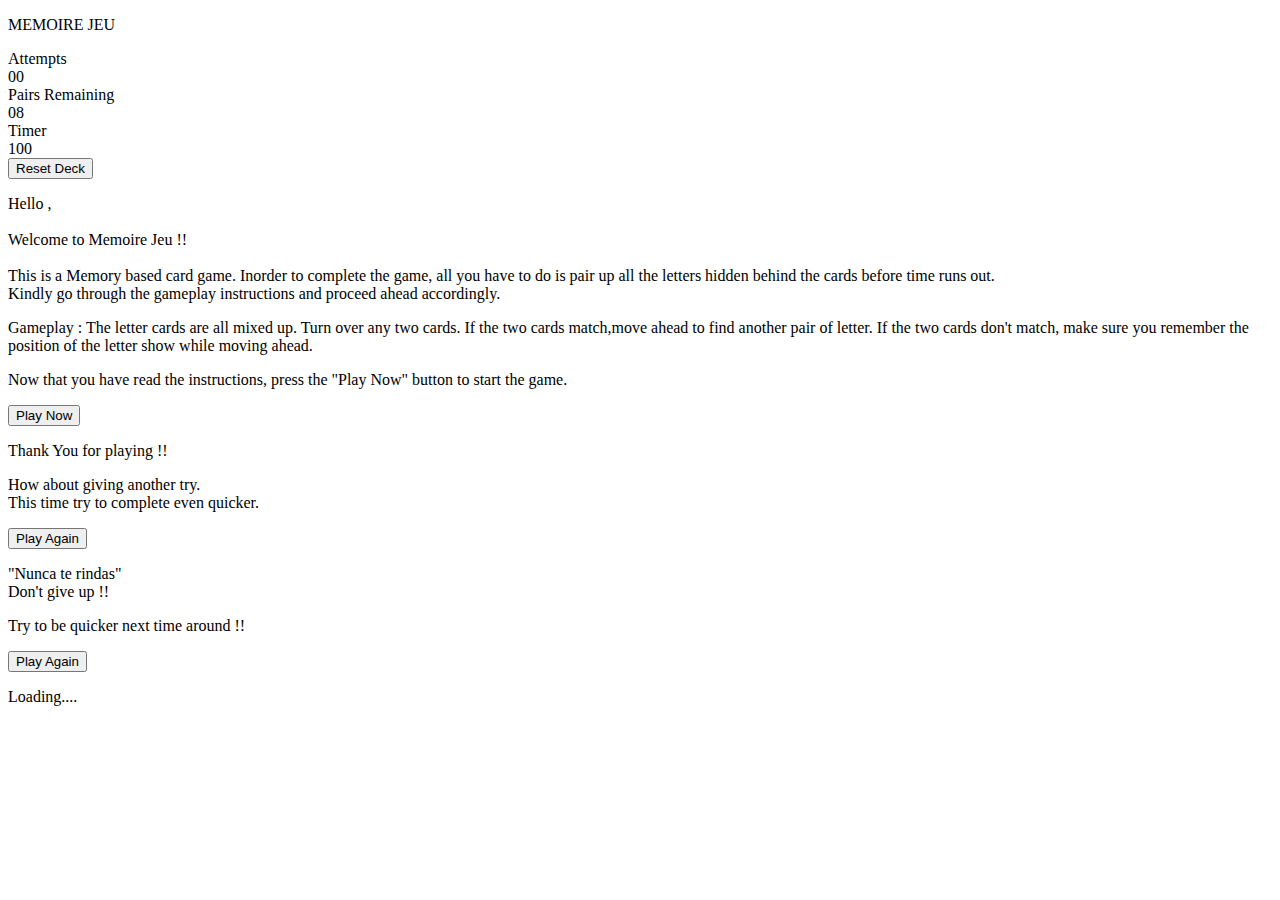
==== memoire-jeu/index.html @ f216fa7b "Add files via upload" ====
<!doctype html>
<html>

<head>

	<title> Memoire Jeu </title>

	<link rel="shortcut icon" type="image/png" href="./../Assignment3/images/icon.png">
	<link rel="stylesheet" type="text/css" href="./../Assignment3/css/decor.css">

</head>

<body>
	<div id="gamename">

	</div>


	<div id="container">

		<div id="game_title">
				<p> MEMOIRE JEU </p>
		</div>

		<div id="scoreboard">

			<div id="attempts">
				Attempts <br/> <span id="att"> 00 </span> 
			</div>

			<div id="remaining">

				Pairs Remaining <br/> <span id="rem"> 08 </span>

			</div>

			<div id="timer">

				Timer <br/>
				<span id="sec"> 100</span>


			</div>

			

		</div>

		<div id="game">

			

		</div>

		<input type="button" id="reset" value="Reset Deck">
		

	</div>

	<div id="info" >

			<p> Hello <span class="player_name"> </span>, <br/><br/>Welcome to Memoire Jeu !! <br/><br/> This is a Memory based card game. Inorder to complete the game, all you have to do is pair up all the letters hidden behind the cards before time runs out.<br/> Kindly go through the gameplay instructions and proceed ahead accordingly. </p> 


			<p>

			Gameplay : The letter cards are all mixed up. Turn over any two cards. If the two cards match,move ahead to find another pair of letter. If the two cards don't match, make sure you remember the position of the letter show while moving ahead. </p>

			<p> Now that you have read the instructions, press the "Play Now" button to start the game. </p>

			<div id="button">
			<input type="button" value="Play Now" id="play">
			</div>
	

	</div>

	<div id="complete">

	<p> Thank You for playing <span class="player_name"> </span> !! </p>

	<p> How about giving another try.<br/> This time try to complete even quicker. </p>

	<input type="button" value="Play Again" class="play_again">

	</div>

	<div id="game_over">

	<p> "Nunca te rindas" <br/>

	Don't give up !! </p>

	<p> Try to be quicker next time around !! </p>

	<input type="button" class="play_again" value="Play Again">
	</div>

	<div class="loading">

			<div id="loading_content">

			<p> Loading....  <br/>

			<p id="loader">

			</p> </p>

			</div>

	</div>



	

	<script type="text/javascript" src="javascript/jquery.js"></script> 
	<script type="text/javascript" src="javascript/game.js"></script>

</body>

</html>
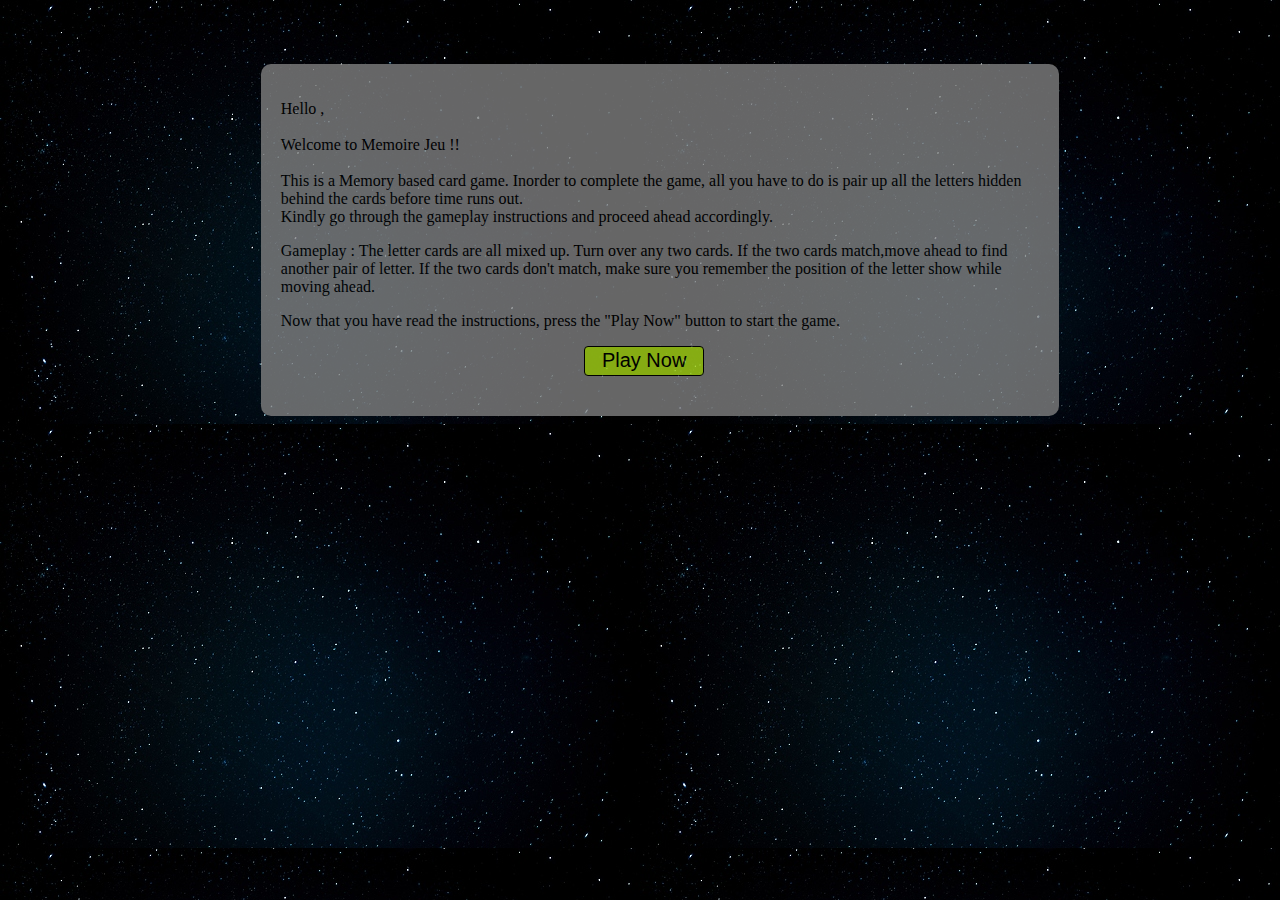
==== commit c2e111f0: "Add files via upload" ====
--- a/memoire-jeu/index.html
+++ b/memoire-jeu/index.html
@@ -5,8 +5,8 @@
 
 	<title> Memoire Jeu </title>
 
-	<link rel="shortcut icon" type="image/png" href="./../Assignment3/images/icon.png">
-	<link rel="stylesheet" type="text/css" href="./../Assignment3/css/decor.css">
+	<link rel="shortcut icon" type="image/png" href="images/icon.png">
+	<link rel="stylesheet" type="text/css" href="css/decor.css">
 
 </head>
 
--- a/memoire-jeu/css/decor.css
+++ b/memoire-jeu/css/decor.css
@@ -0,0 +1,245 @@
+body{
+	height:auto;
+	background-image: url(./../images/stars1.jpg);
+	position: relative;
+	font-family:"Comic Sans MS";
+	
+}
+
+@font-face{
+	font-family:"got";
+	src:url(./../fonts/Game_of_Thrones.ttf);
+}
+
+#container{
+	
+	width:40%;
+	margin-left:30%;
+	margin-top:4%;
+	height:auto;
+	top:5px;
+	border:1px solid black;
+	border-radius: 20px;
+	position:absolute; 
+	background-color: grey;
+	opacity:0.8;
+	display:none;
+	
+}
+
+#game_title{
+	font-family:got;
+	text-align: center;
+	font-size:20px;
+	border-bottom: 1px solid black;
+}
+
+#scoreboard{
+	width:;
+	height:auto;
+	text-align: center;
+	font-size:1vw;
+	position: relative;
+	background-color: ;
+	border-bottom: 1px solid black;
+}
+
+#game{
+	width:100%;
+	text-align: center;
+}
+
+#attempts , #remaining , #timer{
+	position: absolute;
+	width:33.33%;
+	height:auto;
+}
+
+
+#remaining{
+	margin-left:33.33%;
+}
+
+#timer{
+	margin-left: 66.66%;
+	position: relative;
+	
+}
+
+table{
+	margin-bottom: 3px;
+	width:100%;	
+	border-spacing: 10px;
+}
+
+.card{
+	border:1px solid black;
+	border-radius: 10%;
+	height:70px;
+	width:25%;
+
+	perspective: 800px;	
+	-webkit-perspective: 800px;	
+	-moz-perspective: 800px;	
+
+	margin:2px;
+	transition: transform 1s;
+	transform-style: preserve-3d;
+	-webkit-transition: transform 1s;
+	-webkit-transform-style: preserve-3d;
+	-moz-transition: transform 1s;
+	-moz-transform-style: preserve-3d;
+
+
+	
+}
+
+.front,.back{
+	backface-visibility: hidden;
+	-webkit-backface-visibility: hidden;
+	-moz-backface-visibility: hidden;
+
+	transform:rotateX(0deg);
+	-webkit-transform:rotateX(0deg);
+	-moz-transform:rotateX(0deg);
+	
+	
+}
+
+.front{
+	background-image:url(./../images/night_king.jpg);
+	background-repeat: no-repeat;
+	background-size:101% 101%;
+}
+.back{
+	height:70px;
+	border:1px solid black;
+	border-radius:10%;
+	
+	transform:rotateY(180deg);
+	-webkit-transform:rotateY(180deg);
+	-moz-transform:rotateY(180deg);
+	
+	
+	padding-top: 10%;
+	text-align: center;
+	font-size: 50px;
+	background-color:grey;
+	opacity:.8;
+	font-family: got;
+
+}
+
+.flip{
+	transform:rotateY(180deg);
+	-webkit-transform:rotateY(180deg);
+	-moz-transform:rotateY(180deg);
+
+	
+}
+
+#info{
+	padding:20px;
+	width:60%;
+	margin-left:20%;
+	margin-top:4%;
+	top:5px;
+	height:auto;
+	background-color: grey;
+	position: absolute;
+	opacity: 0.8;
+	border-radius:10px;
+	display: none;
+	z-index:1;
+}
+
+
+#play, .play_again,#reset{
+	text-align: center;
+	width:120px;
+	height:30px;
+	margin-bottom:20px;
+	margin-left:40%;
+	border-radius:4px;
+	border:1px solid black ;
+	color:black;
+	font-size:20px;
+	background-color: rgb(168,216,24);
+	position: relative;
+	text-align: center;
+}
+
+.play_again{
+	margin-left:0px;
+}
+
+#complete, #game_over, .loading{
+	padding:20px;
+	padding-top:80px;
+	width:40%;
+	margin-left: 28.5%;
+	text-align:center;
+	margin-top: 3%;
+	height:370px;
+	background-color:grey;
+	position: absolute;
+	opacity:0.8;
+	border-radius: 10px;
+	z-index:1;
+	display:none;
+	
+}
+
+.reset{
+	transition: transform 250ms;
+	transform-style: preserve-3d;
+	transform:rotateY(360deg);
+	-webkit-transition: transform 250ms;
+	-webkit-transform-style: preserve-3d;
+	-webkit-transform:rotateY(360deg);
+	-moz-transition: transform 250ms;
+	-moz-transform-style: preserve-3d;
+	-moz-transform:rotateY(360deg);
+	
+}
+
+.loading{
+	padding-top: 140px;
+	display:block;
+}
+
+#loading_content{
+	
+	width:30%;
+	margin-left:35%;
+}
+
+#loader{
+	border:4px solid grey;
+	border-top: 4px solid blue;
+	border-radius: 50%;
+	margin-left: 30%;
+	width:40px;
+	height:40px;
+	
+	animation: spin 1s linear infinite;
+	-webkit-animation: spin 1s linear infinite;
+	-moz-animation: spin 1s linear infinite;
+	
+}
+
+@keyframes spin{
+	0%{
+		transform: rotate(0deg);
+		-webkit-transform: rotate(0deg);
+		-moz-transform: rotate(0deg);
+		
+	}
+	100%{
+		transform:rotate(360deg);
+		-webkit-transform:rotate(360deg);
+		-moz-transform:rotate(360deg);
+		
+	}
+}
+
